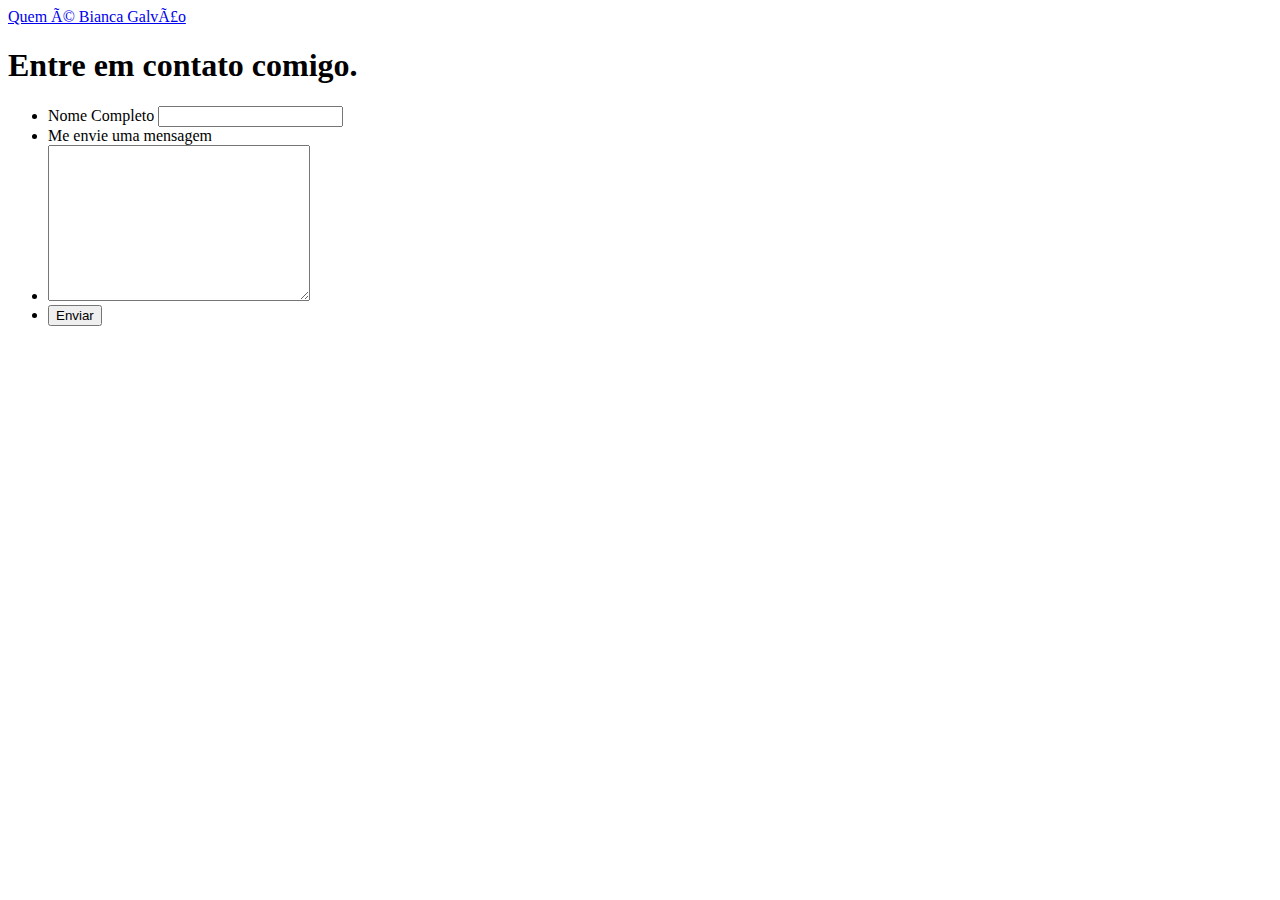
==== contato.html @ c96e948f "Create contato.html" ====
<!DOCTYPE html>
<html lang="pt-br">
    <head>
        <meta charset="UFT-8">
        <meta http-equiv="X-AU-Compartible" content="IE=edge">
        <meta name="viewport" content="width=device-width,initial-scale=1.0">
        <title>Introdução á programação</title>
        <meta name="author" content="Bianca Galvão">
    </head>
    <body>
        <a href="http://github.com/biancagalvao21/livros-">Quem é Bianca Galvão</a>
        <h1>Entre em contato comigo.</h1>
        <form action="">
            <ul>
                <li>
                    <label for="nome">Nome  Completo</label>
                    <input type="text" id="nome" name="nomeUsuario">
                </li>
                <li>
                    <label for="mensagem">Me envie uma mensagem</label>
                </li>
                <li>
                    <textarea name="mensagemUsuario" id="mensagem" cols="30" rows="10"></textarea>
                </li>
                <li>
                    <input type="submit" value="Enviar">
                </li>

            </ul>

        </form>
</body>
</html>
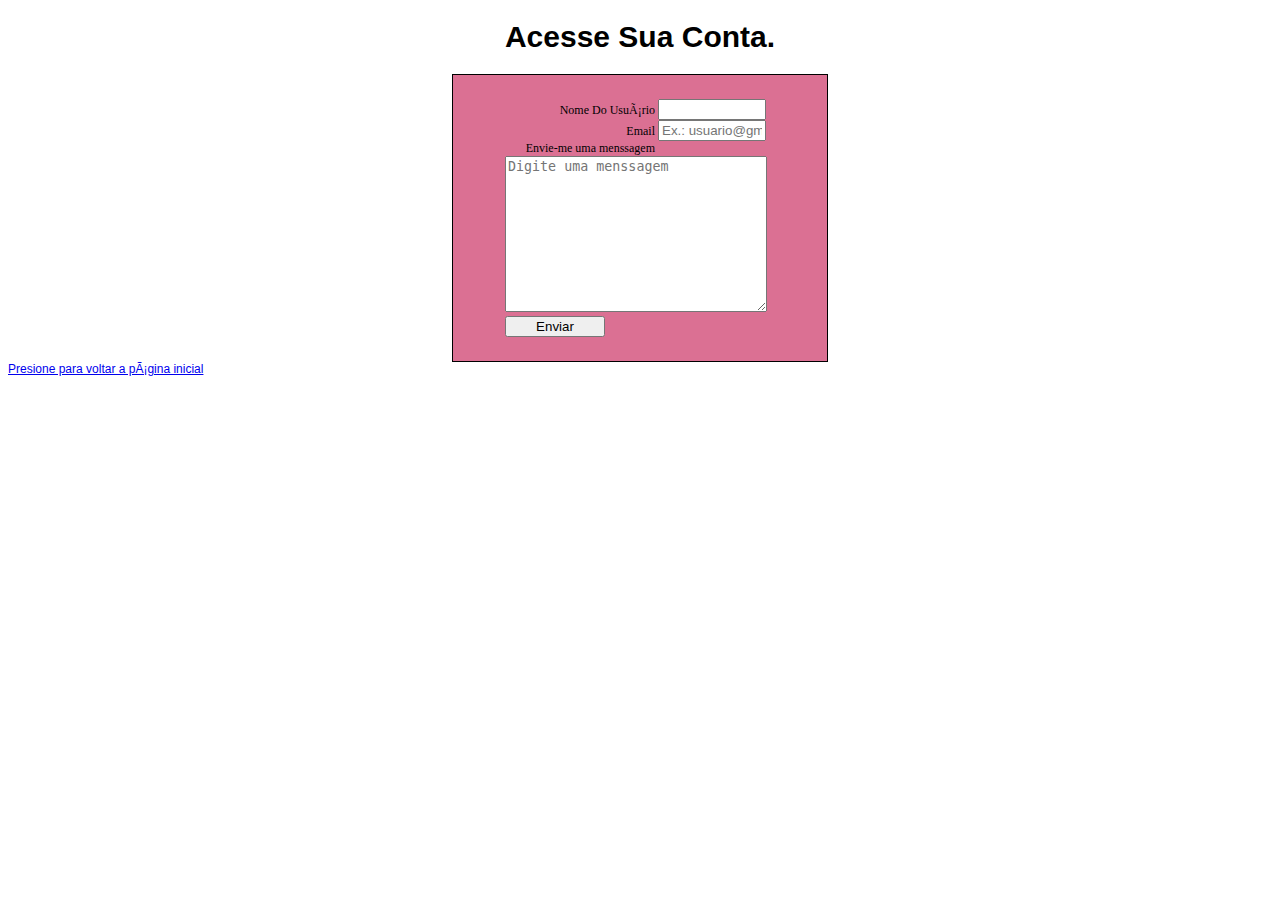
==== commit 3a8ab3c6: "Update contato.html" ====
--- a/contato.html
+++ b/contato.html
@@ -4,23 +4,30 @@
         <meta charset="UFT-8">
         <meta http-equiv="X-AU-Compartible" content="IE=edge">
         <meta name="viewport" content="width=device-width,initial-scale=1.0">
-        <title>Introdução á programação</title>
+        <title>Intro..CSS</title>
         <meta name="author" content="Bianca Galvão">
+        <link rel="stylesheet" href="estilos.css">
     </head>
     <body>
-        <a href="http://github.com/biancagalvao21/livros-">Quem é Bianca Galvão</a>
-        <h1>Entre em contato comigo.</h1>
+        <h1>Acesse Sua Conta.</h1>
         <form action="">
             <ul>
                 <li>
-                    <label for="nome">Nome  Completo</label>
-                    <input type="text" id="nome" name="nomeUsuario">
+                    <label for="nome">Nome Do Usuário</label>
+                    <input type="text" id="nome" name="nomeUsuario" title="Nome completo." required>
                 </li>
                 <li>
-                    <label for="mensagem">Me envie uma mensagem</label>
+                    <label for="email">Email</label>
+                    <input type="text" id="nome" name="emailUsuario" placeholder="Ex.: usuario@gmail.com" pattern="
+                    [a-z0-9._]+@[a-z0-9._]]+\.[a-z]{2,}$" title="Informe seu email" required>
                 </li>
                 <li>
-                    <textarea name="mensagemUsuario" id="mensagem" cols="30" rows="10"></textarea>
+                    <label for="menssagem">Envie-me uma menssagem</label>
+                    
+                </li>
+                <li>
+                    <textarea name="menssagemUsuario" id="menssagem" cols="30" rows="10" placeholder="Digite uma menssagem"
+                    required></textarea>
                 </li>
                 <li>
                     <input type="submit" value="Enviar">
@@ -29,5 +36,6 @@
             </ul>
 
         </form>
+       <a href="http://github.com/biancagalvao21/livros-">Presione para voltar a página inicial</a>
 </body>
 </html>
--- a/estilos.css
+++ b/estilos.css
@@ -0,0 +1,30 @@
+body{
+    font: 12px Arial;
+}
+h1{
+    font-size: 30px;
+    text-align: center;
+}
+form{
+    font-family: "Times New Roman";
+    margin: 0 auto;
+    width: 350px;
+    padding: 1em;
+    border: 1px solid #000;
+    background-color: palevioletred;
+
+}
+
+ul{
+    list-style: none;
+}
+
+label{
+display:inline-block;
+width: 150px;
+text-align: right;
+
+}
+input {
+width: 100px;
+}
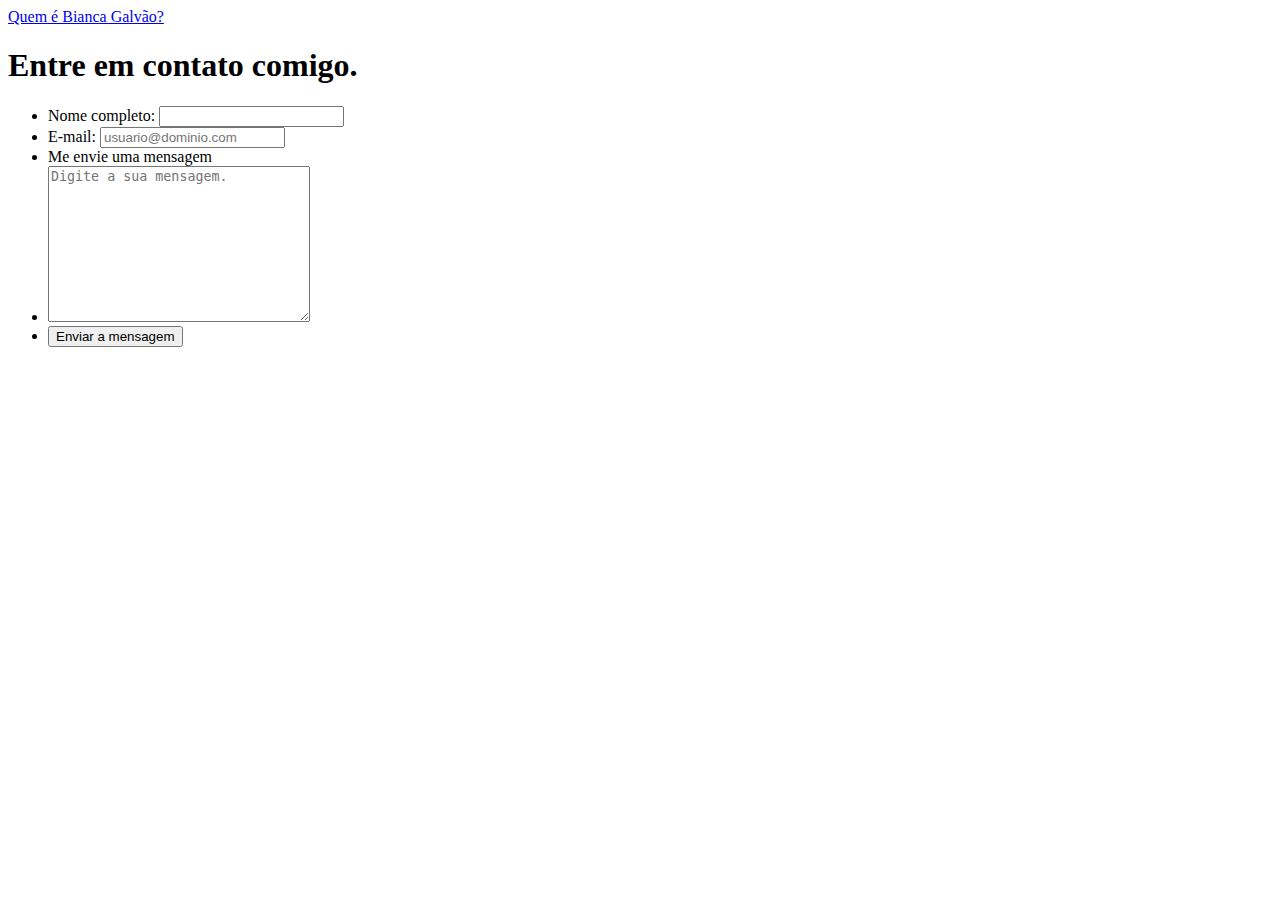
==== commit 83f3ab1e: "Update contato.html" ====
--- a/contato.html
+++ b/contato.html
@@ -1,41 +1,39 @@
 <!DOCTYPE html>
 <html lang="pt-br">
-    <head>
-        <meta charset="UFT-8">
-        <meta http-equiv="X-AU-Compartible" content="IE=edge">
-        <meta name="viewport" content="width=device-width,initial-scale=1.0">
-        <title>Intro..CSS</title>
-        <meta name="author" content="Bianca Galvão">
-        <link rel="stylesheet" href="estilos.css">
-    </head>
-    <body>
-        <h1>Acesse Sua Conta.</h1>
-        <form action="">
-            <ul>
-                <li>
-                    <label for="nome">Nome Do Usuário</label>
-                    <input type="text" id="nome" name="nomeUsuario" title="Nome completo." required>
-                </li>
-                <li>
-                    <label for="email">Email</label>
-                    <input type="text" id="nome" name="emailUsuario" placeholder="Ex.: usuario@gmail.com" pattern="
-                    [a-z0-9._]+@[a-z0-9._]]+\.[a-z]{2,}$" title="Informe seu email" required>
-                </li>
-                <li>
-                    <label for="menssagem">Envie-me uma menssagem</label>
-                    
-                </li>
-                <li>
-                    <textarea name="menssagemUsuario" id="menssagem" cols="30" rows="10" placeholder="Digite uma menssagem"
-                    required></textarea>
-                </li>
-                <li>
-                    <input type="submit" value="Enviar">
-                </li>
-
-            </ul>
-
-        </form>
-       <a href="http://github.com/biancagalvao21/livros-">Presione para voltar a página inicial</a>
+<head>
+    <meta charset="UTF-8">
+    <meta http-equiv="X-UA-Compatible" content="IE=edge">
+    <meta name="viewport" content="width=device-width, initial-scale=1.0">
+    <title>Introdução à Programação</title>
+    <link rel="stylesheet" href="sty.css">
+    <meta name="author" content="Bianca Galvão">
+</head>
+<body>
+    <a href="https://biancagalvao21.github.io/prog-basic-web/index.html">Quem é Bianca Galvão?</a>
+    <h1>Entre em contato comigo.</h1>
+    <form action="">
+      <ul>
+            <li>
+                <label for="nome">Nome completo:</label>
+                <input type="text" id="nome" name="nomeUsuario" title="Informe seu nome completo." minlength="3" required>
+            </li>
+            <li>
+                <label for="email">E-mail:</label>
+                <input type="email" id="e_mail" placeholder="usuario@dominio.com" name="emailUsuario"
+                pattern="[a-z0-9._]+@[a-z0-9._]+\.[a-z]{2,}$"
+                title="Informe o email que você usou no cadastro." required>
+            </li>
+            <li>
+                <label for="mensagem">Me envie uma mensagem</label> 
+            </li>
+            <li>
+                <textarea name="mensagemUsuario" id="mensagem" cols="30" rows="10" placeholder="Digite a sua mensagem."
+                minlength="3" required></textarea>
+            </li>
+            <li>
+                <input type="submit" class="button" value="Enviar a mensagem">
+            </li>
+        </ul>
+    </form>
 </body>
 </html>
